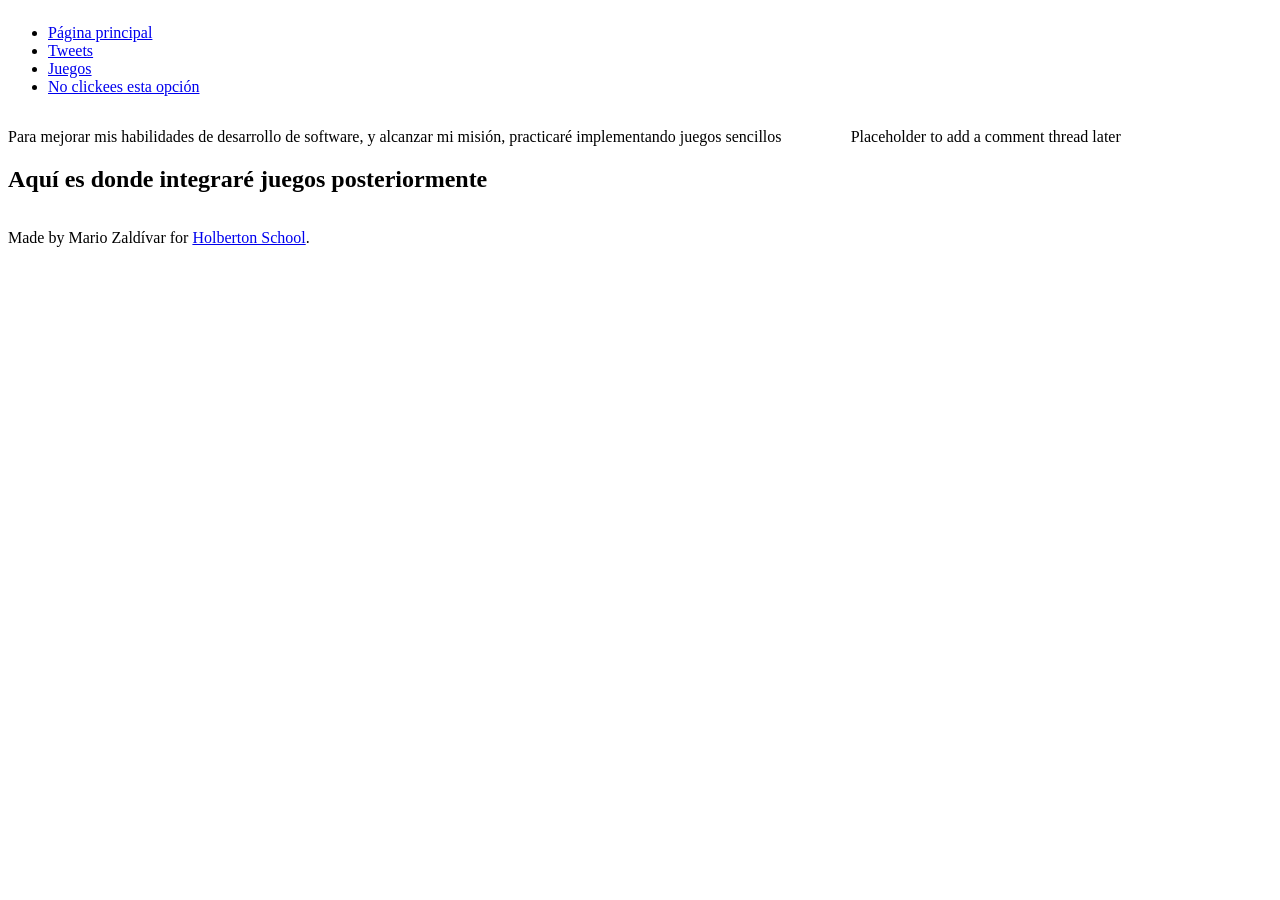
==== juegos.html @ 68506717 "added: Las páginas juegos.html, noclick.html, y se empezó implementación de estilos en styles.css" ====
<!DOCTYPE html>
<html>

<head lang="es">

  <meta charset="utf-8">
  <meta name="viewport" content="width=device-width, initial-scale=1.0">
  <title>Los increíbles juegos de Mario</title>


  <link href="https://apply.holbertonschool.com/level2/school.css" rel="stylesheet">
  <link href="styles.css" rel="stylesheet">

</head>

<body>

  <header>
    <nav>
      <ul>
        <li><a href="index.html">Página principal</a></li>
        <li><a href="tweets.html">Tweets</a></li>
        <li><a href="juegos.html">Juegos</a></li>
        <li><a href="noclick.html">No clickees esta opción</a></li>
      </ul>
    </nav>
  </header>
  <main>
    <article>
      <p>Para mejorar mis habilidades de desarrollo de software, y alcanzar mi misión, practicaré implementando juegos
        sencillos</p>
      <h1>Aquí es donde integraré juegos posteriormente</h1>
    </article>

    <aside>
      <p>Placeholder to add a comment thread later</p>
    </aside>
  </main>

  <footer>
    <p>
      Made by Mario Zaldívar for <a href="https://apply.holbertonschool.com" target="_blank">Holberton School</a>.
    </p>
  </footer>


</body>


</html>
---- styles.css ----
body {
  display: flex;
  flex: auto;
  flex-direction: column;
}
main {
  display: flex;
  flex-direction: row;
  flex: auto;
}

article {
  flex: 2;
  overflow-y: auto;
}
aside {
  flex: 1;
  overflow-y: auto;
}
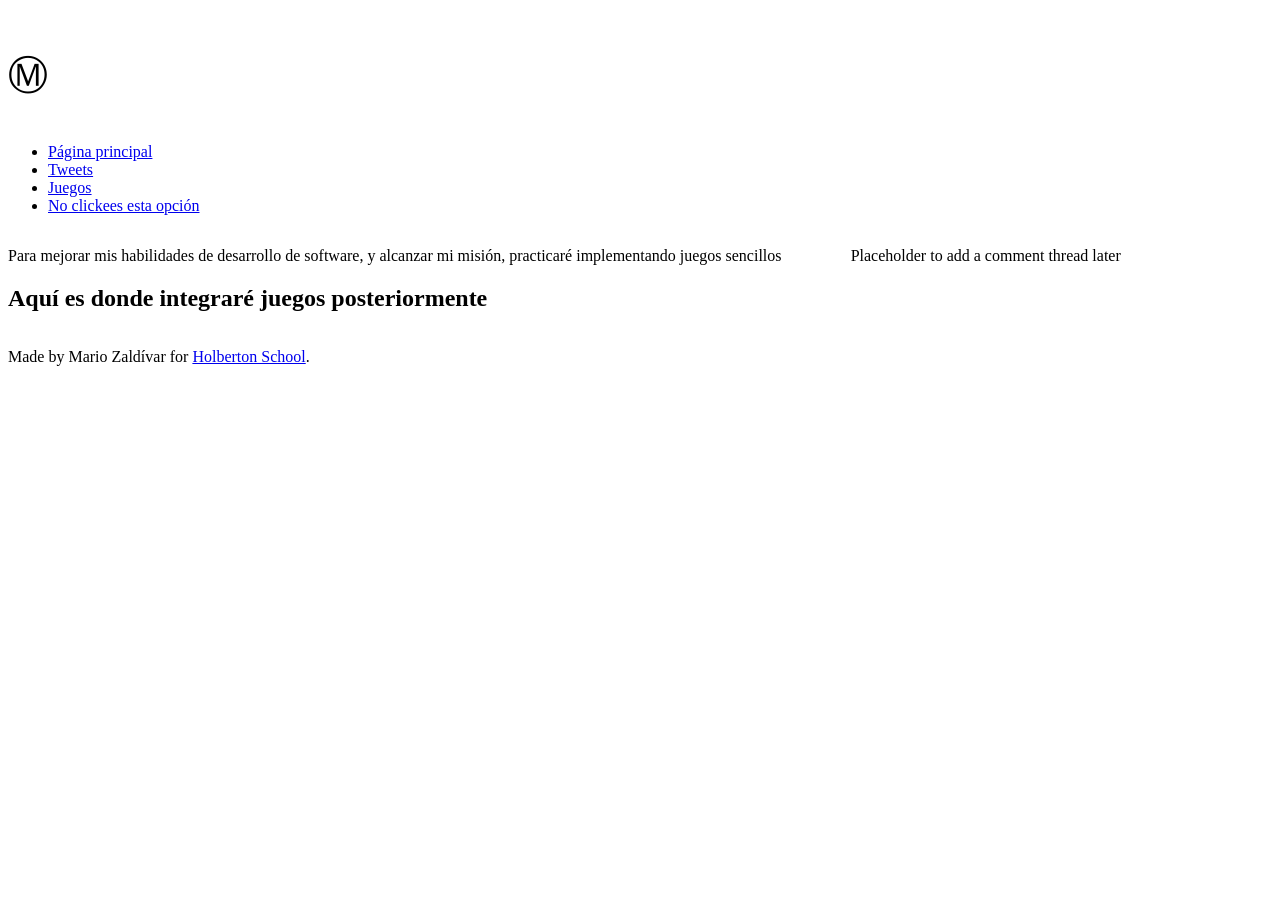
==== commit 1baf8dd3: "finished: Se terminaron de añadir estilos" ====
--- a/juegos.html
+++ b/juegos.html
@@ -13,9 +13,11 @@
 
 </head>
 
-<body>
+<body class="works-on-smartphone">
 
   <header>
+
+    <p class="logo">Ⓜ</p>
     <nav>
       <ul>
         <li><a href="index.html">Página principal</a></li>
--- a/styles.css
+++ b/styles.css
@@ -17,3 +17,7 @@
   flex: 1;
   overflow-y: auto;
 }
+
+.logo {
+  font-size: 40px;
+}
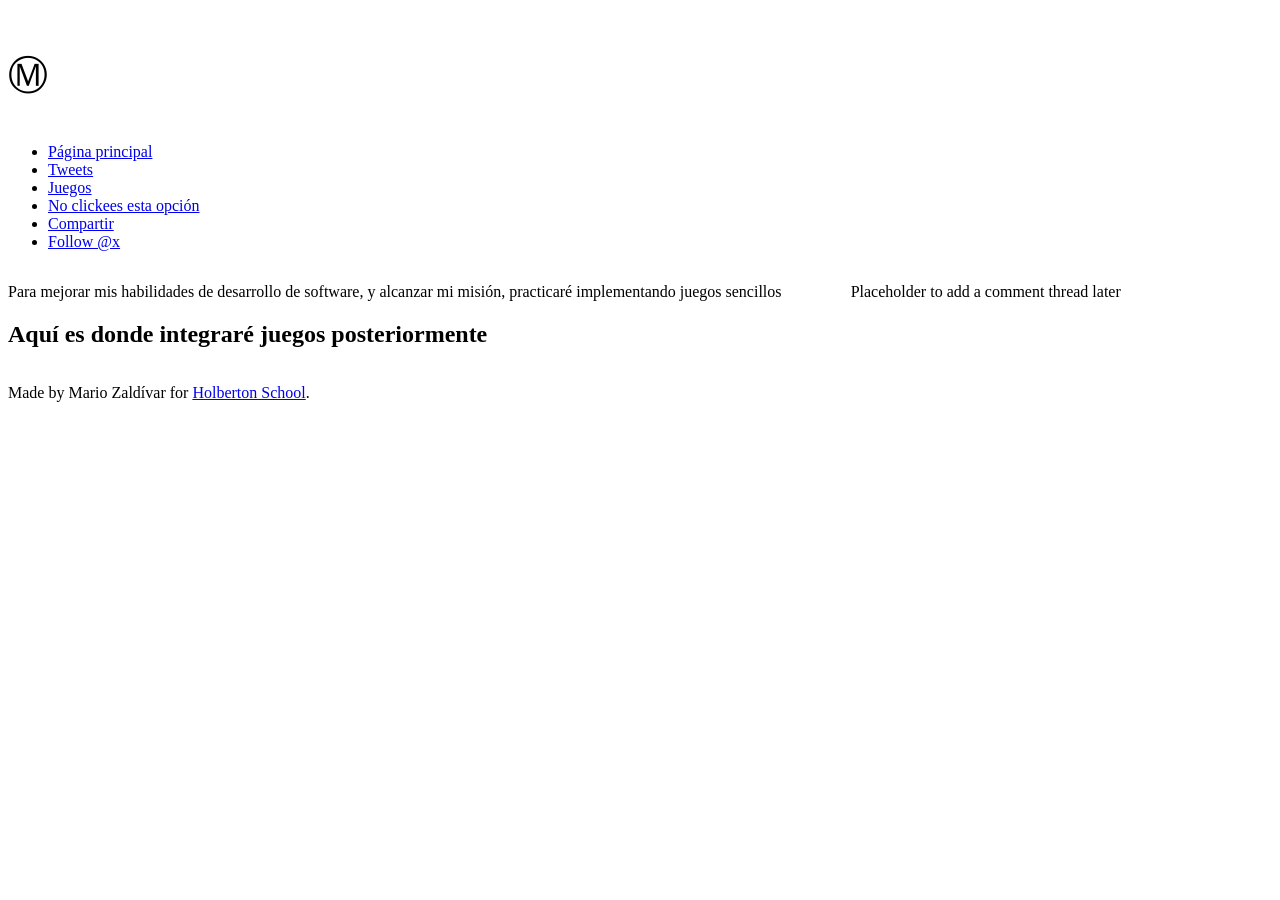
==== commit 852598c0: "added: Botones de Share para Facebook y Twitter" ====
--- a/juegos.html
+++ b/juegos.html
@@ -14,6 +14,9 @@
 </head>
 
 <body class="works-on-smartphone">
+  <div id="fb-root"></div>
+  <script async defer crossorigin="anonymous"
+    src="https://connect.facebook.net/en_US/sdk.js#xfbml=1&version=v25.0&appId=APP_ID"></script>
 
   <header>
 
@@ -24,6 +27,16 @@
         <li><a href="tweets.html">Tweets</a></li>
         <li><a href="juegos.html">Juegos</a></li>
         <li><a href="noclick.html">No clickees esta opción</a></li>
+        <li>
+          <div class="fb-share-button" data-href="https://www.facebook.com/profile.php?id=100052766954284"
+            data-layout="" data-size=""><a target="_blank"
+              href="https://www.facebook.com/sharer/sharer.php?u=https%3A%2F%2Fwww.facebook.com%2Fprofile.php%3Fid%3D100052766954284&amp;src=sdkpreparse"
+              class="fb-xfbml-parse-ignore">Compartir</a></div>
+        </li>
+        <li><a href="https://twitter.com/x?ref_src=twsrc%5Etfw" class="twitter-follow-button"
+            data-show-count="false">Follow @x</a>
+          <script async src="https://platform.twitter.com/widgets.js" charset="utf-8"></script>
+        </li>
       </ul>
     </nav>
   </header>
